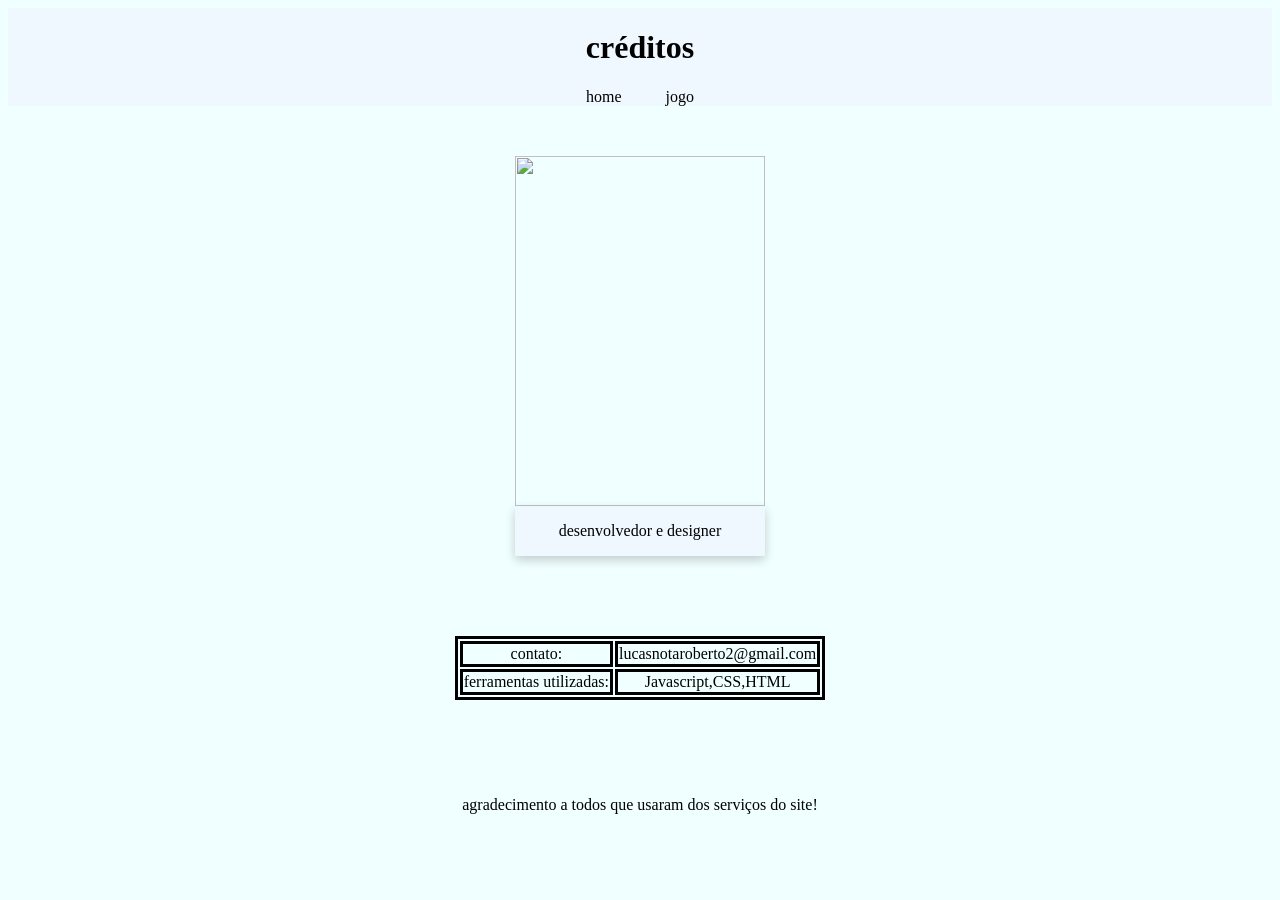
==== creditos/index.html @ 879c4592 "yes" ====
<!DOCTYPE html>
<html lang="en">
<head>
    <meta charset="UTF-8">
    <meta name="viewport" content="width=device-width, initial-scale=1.0">
    <title>creditos</title>
    <link href="creditos.css" rel="stylesheet">
</head>
<body>
    <div class="cabecalho">
        <div>
            <h1>créditos</h1>
        </div>
        <div>
            <a href="../pagina_inicial/index.html">home</a>
            <a href="../pagina_jogo/jogo.html">jogo</a>
        </div>
    </div>
    <div class="flex-container">
        <img src="" height="350" width="250">
        <!--colocar a imagem do dev-->
        <div>
            <p>desenvolvedor e designer</p>
        </div>
    </div>
    <div id="tabela">
        <table>
            <tr>
                <td>contato:</td><td>lucasnotaroberto2@gmail.com</td>
            </tr>
            <tr>
                <td>ferramentas utilizadas:</td><td>Javascript,CSS,HTML</td>
            </tr>
        </table>
    </div>
    <p>agradecimento a todos que usaram dos serviços do site!</p>
</body>
</html>
---- creditos/creditos.css ----
body{
    text-align: center;
    background-color:azure;
}
.cabecalho{
    display: flex;
    background-color: aliceblue;
    flex-direction: column;
    justify-content: center;
}
a{
    text-decoration: none;
    color: black;
    padding: 20px;
}
a:hover{
    text-decoration: underline;
}
.criador{
    text-decoration: underline;
    font-size: larger;
    padding-bottom: 50px;
}
.flex-container{
    display: flex;
    justify-content: center;
    align-items: center;
    flex-direction: column;
}
.flex-container div{
    background-color: aliceblue;
    width: 250px;
    box-shadow: 0 4px 10px rgba(0, 0, 0, 0.2);
}
table{
    border-style: solid;
    border-color: black;
}
td{
    border-style: solid;
    border-color: black;
}
#tabela{
    display: flex;
    justify-content: center;
    padding: 80px;
}
img{
    padding-top: 50px;
}
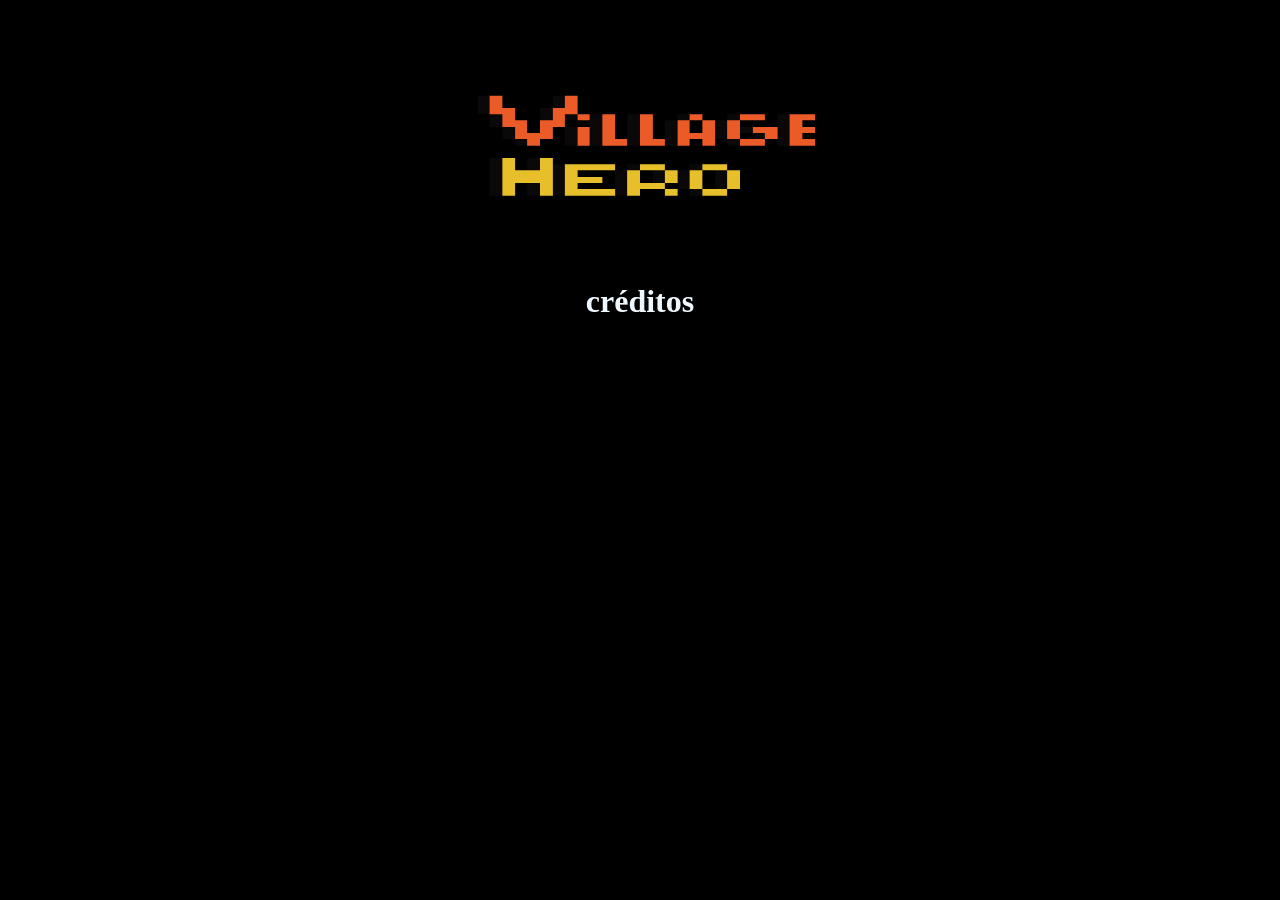
==== commit 0ba9912e: "commit" ====
--- a/creditos/index.html
+++ b/creditos/index.html
@@ -7,32 +7,7 @@
     <link href="creditos.css" rel="stylesheet">
 </head>
 <body>
-    <div class="cabecalho">
-        <div>
-            <h1>créditos</h1>
-        </div>
-        <div>
-            <a href="../pagina_inicial/index.html">home</a>
-            <a href="../pagina_jogo/jogo.html">jogo</a>
-        </div>
-    </div>
-    <div class="flex-container">
-        <img src="" height="350" width="250">
-        <!--colocar a imagem do dev-->
-        <div>
-            <p>desenvolvedor e designer</p>
-        </div>
-    </div>
-    <div id="tabela">
-        <table>
-            <tr>
-                <td>contato:</td><td>lucasnotaroberto2@gmail.com</td>
-            </tr>
-            <tr>
-                <td>ferramentas utilizadas:</td><td>Javascript,CSS,HTML</td>
-            </tr>
-        </table>
-    </div>
-    <p>agradecimento a todos que usaram dos serviços do site!</p>
+    <img src="../imagens/logo_projeto.png" width="400" height="200">
+    <h1>créditos</h1>
 </body>
 </html>
--- a/creditos/creditos.css
+++ b/creditos/creditos.css
@@ -1,50 +1,6 @@
 body{
     text-align: center;
-    background-color:azure;
-}
-.cabecalho{
-    display: flex;
-    background-color: aliceblue;
-    flex-direction: column;
-    justify-content: center;
-}
-a{
-    text-decoration: none;
-    color: black;
-    padding: 20px;
-}
-a:hover{
-    text-decoration: underline;
-}
-.criador{
-    text-decoration: underline;
-    font-size: larger;
-    padding-bottom: 50px;
-}
-.flex-container{
-    display: flex;
-    justify-content: center;
-    align-items: center;
-    flex-direction: column;
-}
-.flex-container div{
-    background-color: aliceblue;
-    width: 250px;
-    box-shadow: 0 4px 10px rgba(0, 0, 0, 0.2);
-}
-table{
-    border-style: solid;
-    border-color: black;
-}
-td{
-    border-style: solid;
-    border-color: black;
-}
-#tabela{
-    display: flex;
-    justify-content: center;
-    padding: 80px;
-}
-img{
-    padding-top: 50px;
-}
+    background-color: black;
+    color: aliceblue;
+    padding: 50px;
+}
